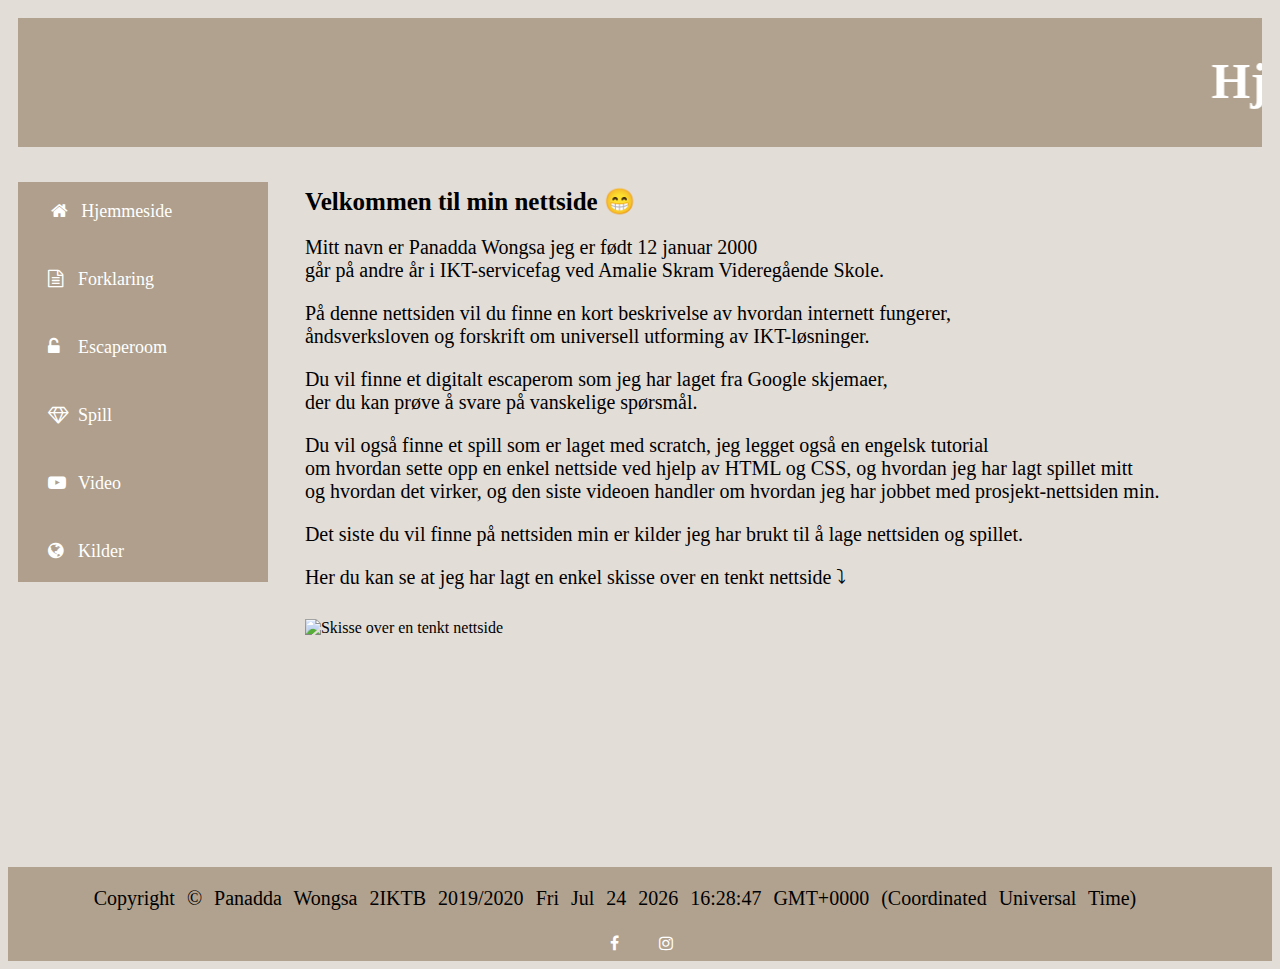
==== index.html @ f007ed19 "Add files via upload" ====
<!DOCTYPE html>
<html>
<head>
<meta http-equiv="Content-Type" content="text/html;charset=UTF-8">
<link rel="stylesheet" href="index.css">
<link rel="stylesheet" href="https://cdnjs.cloudflare.com/ajax/libs/font-awesome/4.7.0/css/font-awesome.min.css">
<title>Prosjekt nettsiden</title>
</head>
<body>
<main>
<div class="header">
  <marquee><h1>Hjemmeside</h1></marquee>
</div>

<div class="meny_venstre">
	<ul>
  <li><a href="index.html"><i class="fa fa-fw fa-home"></i>Hjemmeside</a></li>
  <li><a href="forklaring.html"><i class="fa fa-file-text-o"></i>Forklaring</a></li>
  <li><a href="escaperoom.html"><i class="fa fa-unlock-alt"></i>Escaperoom</a></li>
  <li><a href="etenkeltspill.html"><i class="fa fa-diamond"></i>Spill</a></li>
  <li><a href="video.html"><i class="fa fa-youtube-play"></i>Video</a></li>
  <li><a href="kilder.html"><i class="fa fa-globe"></i>Kilder</a></li>
  </ul>
</div>

<div class="hovedvindu">
  <h2>Velkommen til min nettside &#128513;</h2> 
  <p>Mitt navn er Panadda Wongsa jeg er født 12 januar 2000<br>
    går på andre år i IKT-servicefag ved Amalie Skram Videregående Skole.</p>
  
  <p>På denne nettsiden vil du finne en kort beskrivelse av hvordan internett fungerer,<br>
     åndsverksloven og forskrift om universell utforming av IKT-løsninger.</p>
  <p>Du vil finne et digitalt escaperom som jeg har laget fra Google skjemaer,<br>
     der du kan prøve å svare på vanskelige spørsmål.</p>
  <p>Du vil også finne et spill som er laget med scratch, jeg legget også en engelsk tutorial<br> 
     om hvordan sette opp en enkel nettside ved hjelp av HTML og CSS, og hvordan jeg har lagt spillet mitt<br>
     og hvordan det virker, og den siste videoen handler om hvordan jeg har jobbet med prosjekt-nettsiden min.</p>
  <p>Det siste du vil finne på nettsiden min er kilder jeg har brukt til å lage nettsiden og spillet.</p>

  <p>Her du kan se at jeg har lagt en enkel skisse over en tenkt nettside &#10549;</p>
  <img src="../Bilder/skisse2.png" alt="Skisse over en tenkt nettside">
</div>

<div class="footer">
   <p>Copyright &copy; Panadda Wongsa 2IKTB 2019/2020
   <script>
   document.write(Date());
   </script>
   </p>
   <a href="https://www.facebook.com/dpnddws" class="fa fa-facebook"></a>
   <a href="https://www.instagram.com/panadda.wongsa" class="fa fa-instagram"></a>
</div>
</main>
</body>
</html>
---- index.css ----
body {
  font-family: Calibri;
  background-color: #e3ddd7;
  text-align: left;
}

img {
	height: 460px;
  width: 780px;
  margin: 15px;
}

video {
  height: 460px;
  width: 780px;
  margin: 15px;
}

iframe {
	width: 640px;
  height: 450px;
  margin: 15px; 
  border: 0; 
}

main {
	display: grid; /* Definerer at sidene skal vises med grids*/
	grid-row-gap: 15px;  /*mellomrom mellom gridsene*/
}

.header {
  grid-column: 1/6;
  color: #000000;
  background-color: #B1A28F;
  text-align: center;
  margin: 10px;

} 

h1 {
  font-family: Impact;
  font-size: 50px;
  color: #ffffff;
}

h2 {
  color: #000000;
  font-size: 25px;
  margin: 15px;
}

p {
  color: #000000;
  font-size: 20px;
  margin: 15px;
  padding-right: 50px;
  padding-top: 5px;

}

span {
  font-size: 50px;
  padding: 120px;
}

.meny_venstre {
  grid-column: 1;
  grid-row: 2;
  font-size: 18px;
  padding: 10px;
  font-family: 'Times New Roman', Times, serif;
}


ul {
  list-style-type: none;
  margin: 0;
  padding: 0;
  width: 250px;
  height: 400px;
  background-color: #AF9F8C;
}

li a {
  display: block;
  padding: 10px 20px;
  text-decoration: none;
  margin-bottom: 10px;
  color: white;
}

/* Change the link color on hover */
li a:hover {
  background-color: #ffffff;
  color: black;
}
  
.hovedvindu {
  grid-column: 2/6;
  grid-row: 2/6; 
  color:black;
  text-align: left;
}

a:link {
  color: #ffffff;
  text-decoration: none;
}

a:hover {
  color: #000000;
}

.footer {
  grid-column-start: 1;
  grid-column-end: 6;
  word-spacing: 7px;
  background-color: #B1A28F;
  text-align: center;
  margin-top: 200px;
}

/* icons */
.fa {
  padding: 10px;
  width: 20px;
  text-decoration: none;
}

.fa-facebook {
  color: white;
}

.fa-instagram {
 color: white;
}
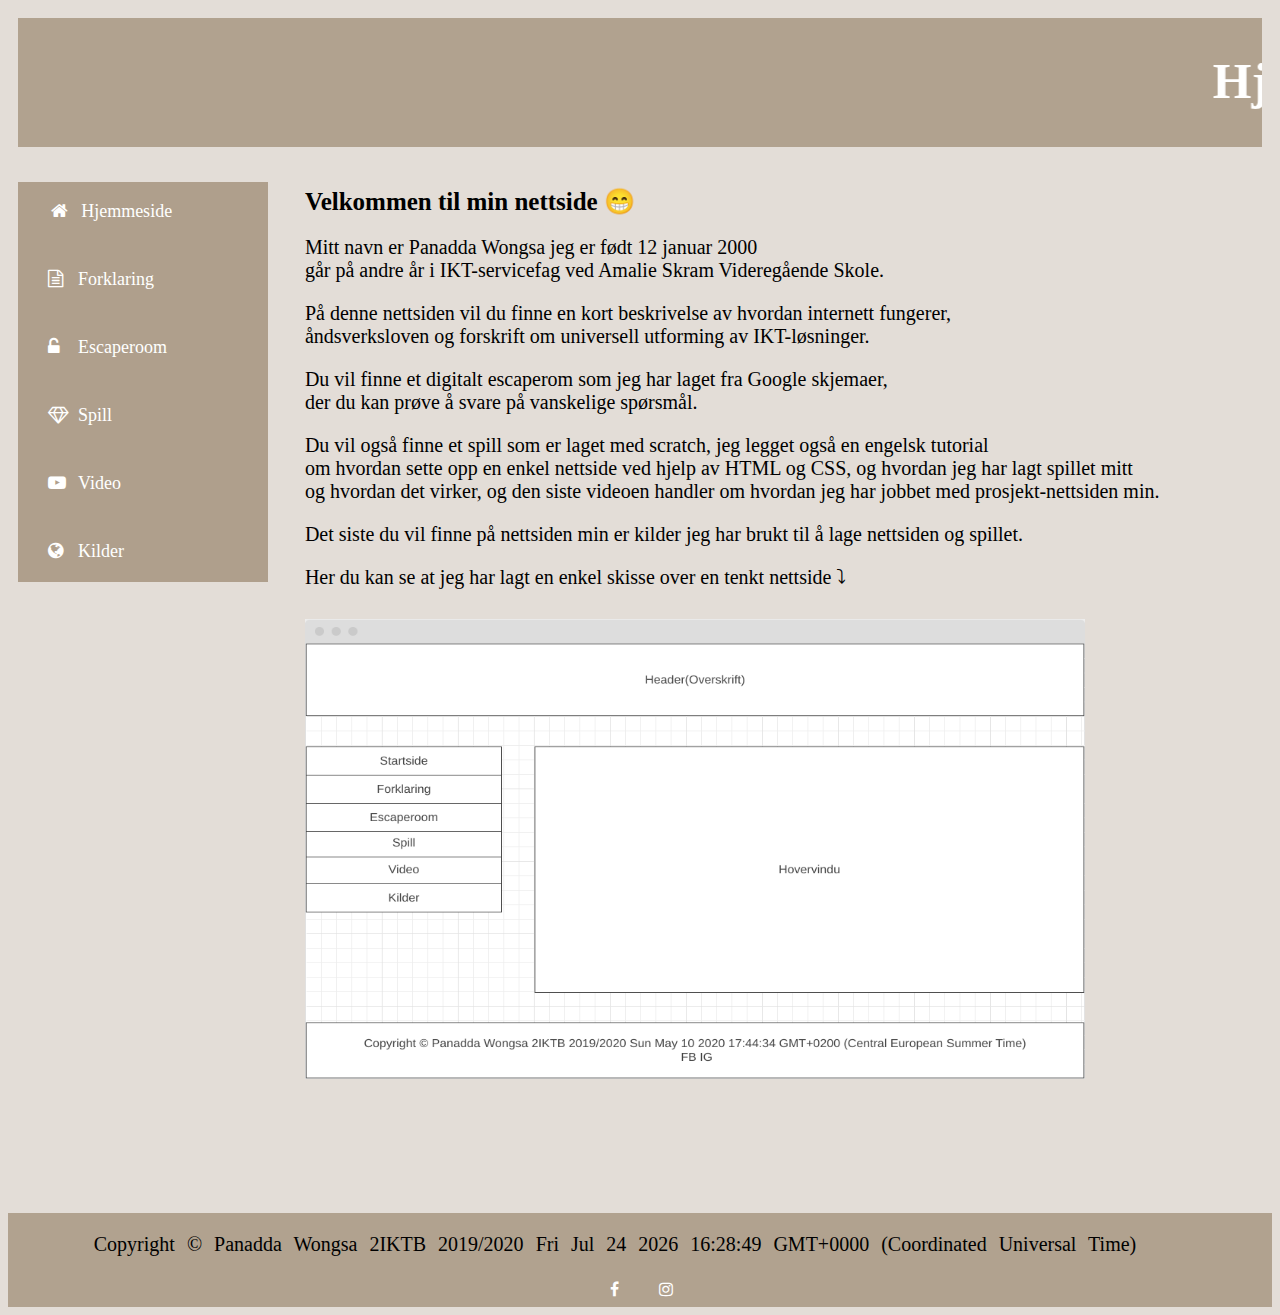
==== commit 9e44f600: "Update index.html" ====
--- a/index.html
+++ b/index.html
@@ -13,7 +13,7 @@
 </div>
 
 <div class="meny_venstre">
-	<ul>
+  <ul>
   <li><a href="index.html"><i class="fa fa-fw fa-home"></i>Hjemmeside</a></li>
   <li><a href="forklaring.html"><i class="fa fa-file-text-o"></i>Forklaring</a></li>
   <li><a href="escaperoom.html"><i class="fa fa-unlock-alt"></i>Escaperoom</a></li>
@@ -38,7 +38,7 @@
   <p>Det siste du vil finne på nettsiden min er kilder jeg har brukt til å lage nettsiden og spillet.</p>
 
   <p>Her du kan se at jeg har lagt en enkel skisse over en tenkt nettside &#10549;</p>
-  <img src="../Bilder/skisse2.png" alt="Skisse over en tenkt nettside">
+  <img src="skisse2.png" alt="Skisse over en tenkt nettside">
 </div>
 
 <div class="footer">
--- a/index.css
+++ b/index.css
@@ -5,27 +5,21 @@
 }
 
 img {
-	height: 460px;
-  width: 780px;
-  margin: 15px;
-}
-
-video {
   height: 460px;
   width: 780px;
   margin: 15px;
 }
 
 iframe {
-	width: 640px;
+  width: 640px;
   height: 450px;
   margin: 15px; 
   border: 0; 
 }
 
 main {
-	display: grid; /* Definerer at sidene skal vises med grids*/
-	grid-row-gap: 15px;  /*mellomrom mellom gridsene*/
+  display: grid; /* Definerer at sidene skal vises med grids*/
+  grid-row-gap: 15px;  /*mellomrom mellom gridsene*/
 }
 
 .header {
@@ -117,7 +111,7 @@
   word-spacing: 7px;
   background-color: #B1A28F;
   text-align: center;
-  margin-top: 200px;
+  margin-top: 100px;
 }
 
 /* icons */
@@ -133,4 +127,4 @@
 
 .fa-instagram {
  color: white;
-}+}
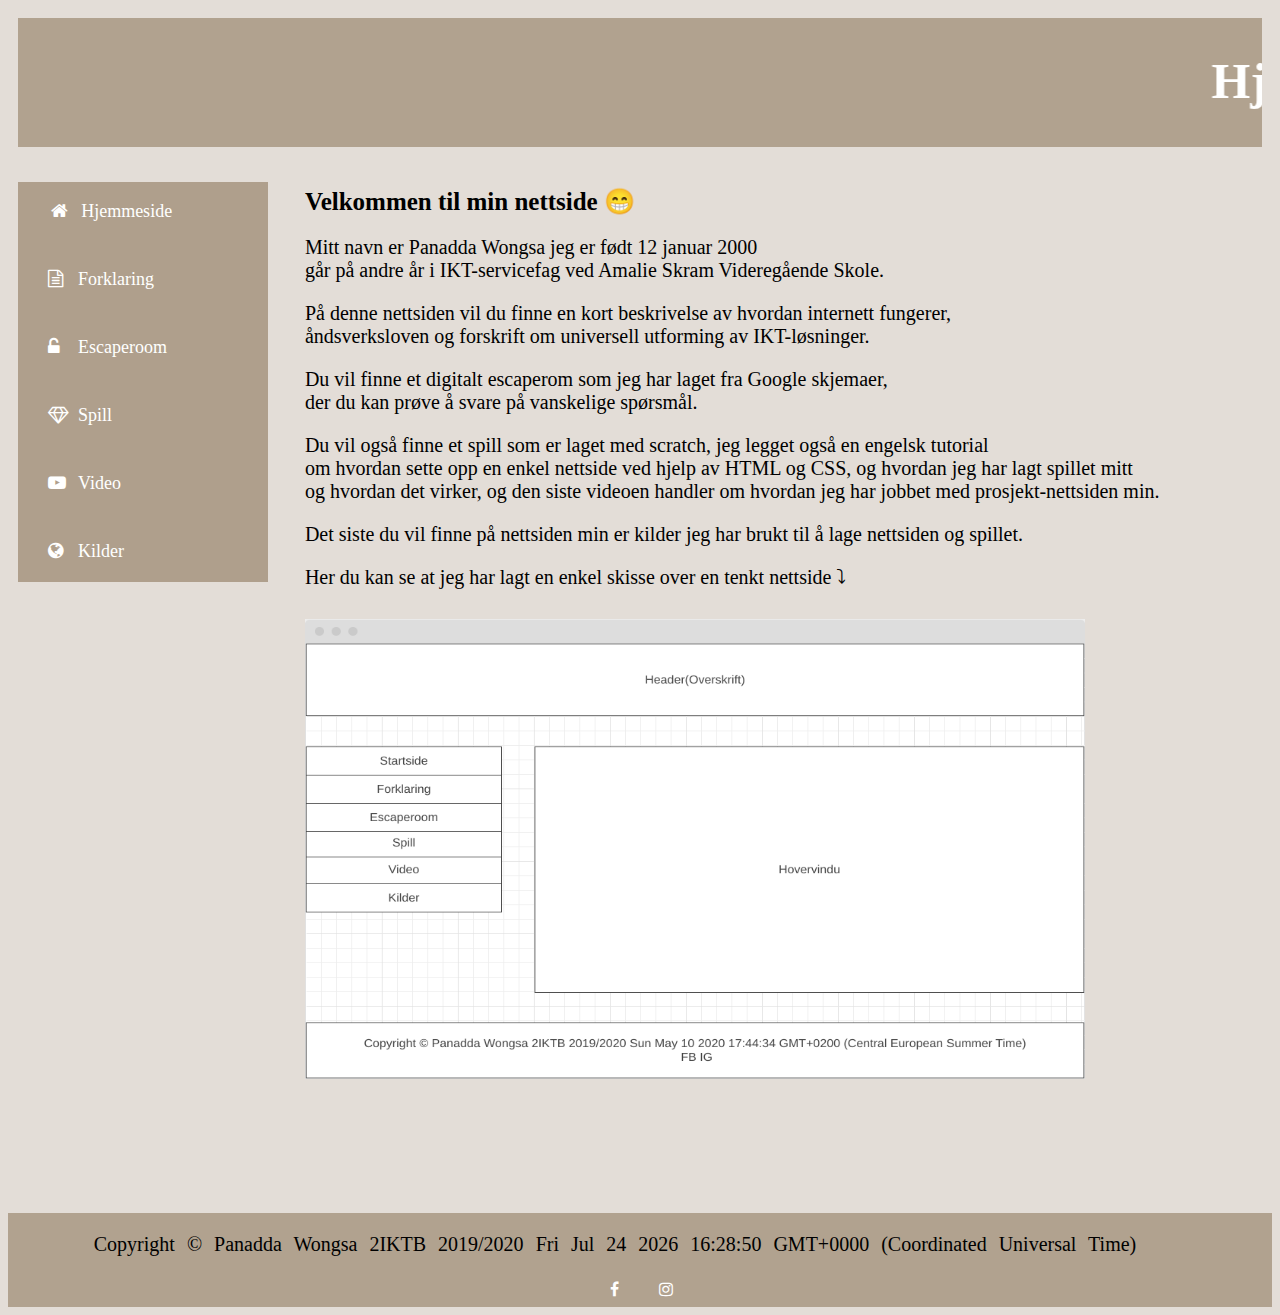
==== commit 7a3a4c8f: "Update index.html" ====
--- a/index.html
+++ b/index.html
@@ -1,8 +1,10 @@
 <!DOCTYPE html>
+<meta charset="UTF-8">
+<html lang="nb-NO" class="">
 <html>
 <head>
-<meta http-equiv="Content-Type" content="text/html;charset=UTF-8">
 <link rel="stylesheet" href="index.css">
+<meta name="viewport" content="width=device-width, initial-scale=1">
 <link rel="stylesheet" href="https://cdnjs.cloudflare.com/ajax/libs/font-awesome/4.7.0/css/font-awesome.min.css">
 <title>Prosjekt nettsiden</title>
 </head>
--- a/index.css
+++ b/index.css
@@ -1,3 +1,18 @@
+/* For mobile phones: */
+[class*="main"] {
+	 width: 100%;
+}
+  
+@media only screen and (min-width: 600px) {
+   /* For tablets: */
+   main {width: 100%;}
+}
+
+@media only screen and (min-width: 768px) {
+   /* For desktop: */
+   main {width: 100%;}
+}
+
 body {
   font-family: Calibri;
   background-color: #e3ddd7;
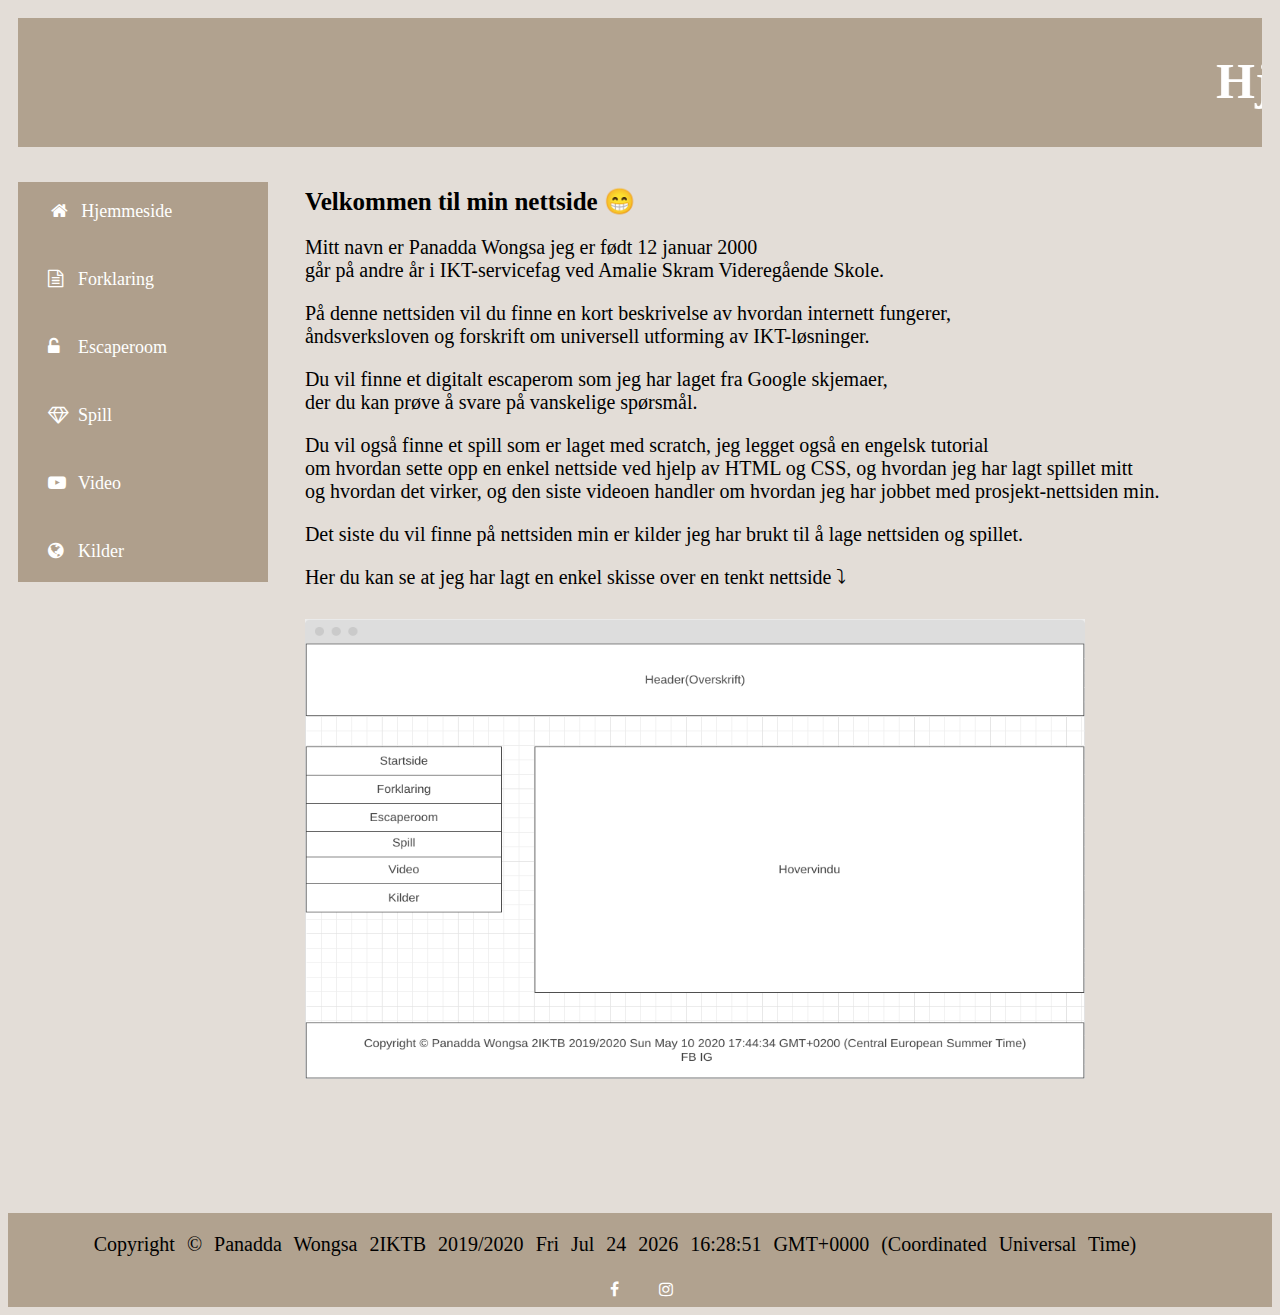
==== commit 4d3f555d: "Update index.html" ====
--- a/index.html
+++ b/index.html
@@ -1,9 +1,8 @@
 <!DOCTYPE html>
-<meta charset="UTF-8">
-<html lang="nb-NO" class="">
 <html>
 <head>
 <link rel="stylesheet" href="index.css">
+<meta http-equiv="Content-Type" content="text/html;charset=UTF-8">
 <meta name="viewport" content="width=device-width, initial-scale=1">
 <link rel="stylesheet" href="https://cdnjs.cloudflare.com/ajax/libs/font-awesome/4.7.0/css/font-awesome.min.css">
 <title>Prosjekt nettsiden</title>
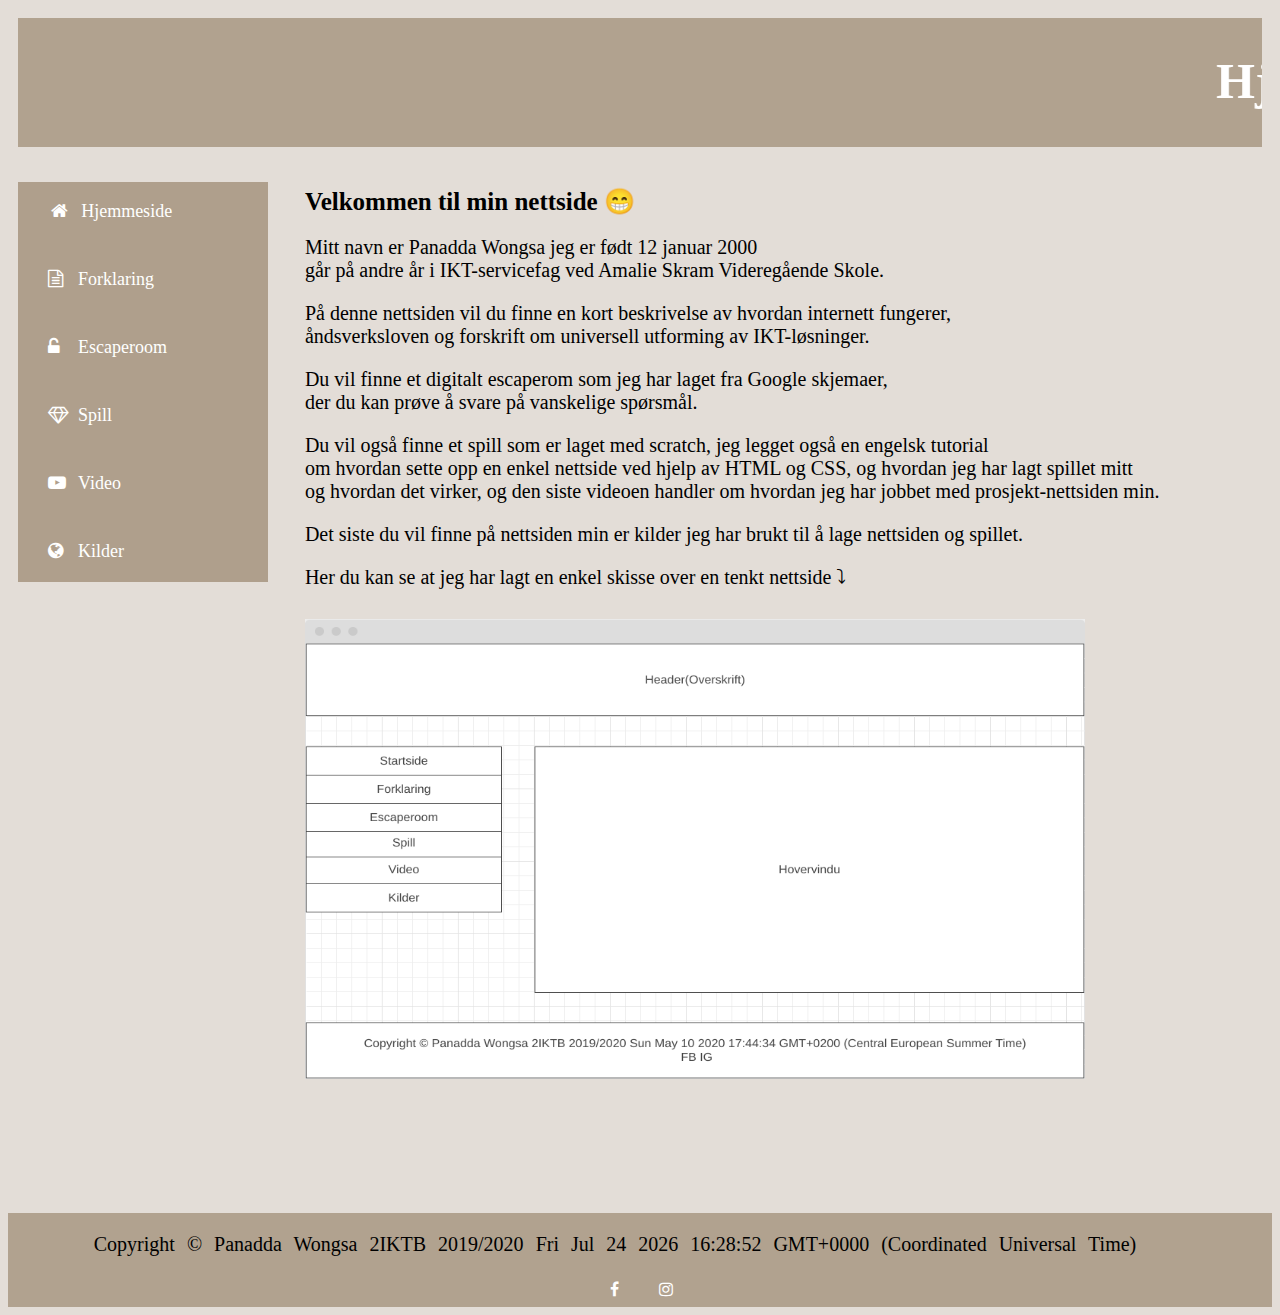
==== commit 8fa98d20: "Update index.html" ====
--- a/index.html
+++ b/index.html
@@ -3,7 +3,6 @@
 <head>
 <link rel="stylesheet" href="index.css">
 <meta http-equiv="Content-Type" content="text/html;charset=UTF-8">
-<meta name="viewport" content="width=device-width, initial-scale=1">
 <link rel="stylesheet" href="https://cdnjs.cloudflare.com/ajax/libs/font-awesome/4.7.0/css/font-awesome.min.css">
 <title>Prosjekt nettsiden</title>
 </head>
--- a/index.css
+++ b/index.css
@@ -1,8 +1,8 @@
 /* For mobile phones: */
 [class*="main"] {
-	 width: 100%;
+	width: 100%;
 }
-  
+
 @media only screen and (min-width: 600px) {
    /* For tablets: */
    main {width: 100%;}
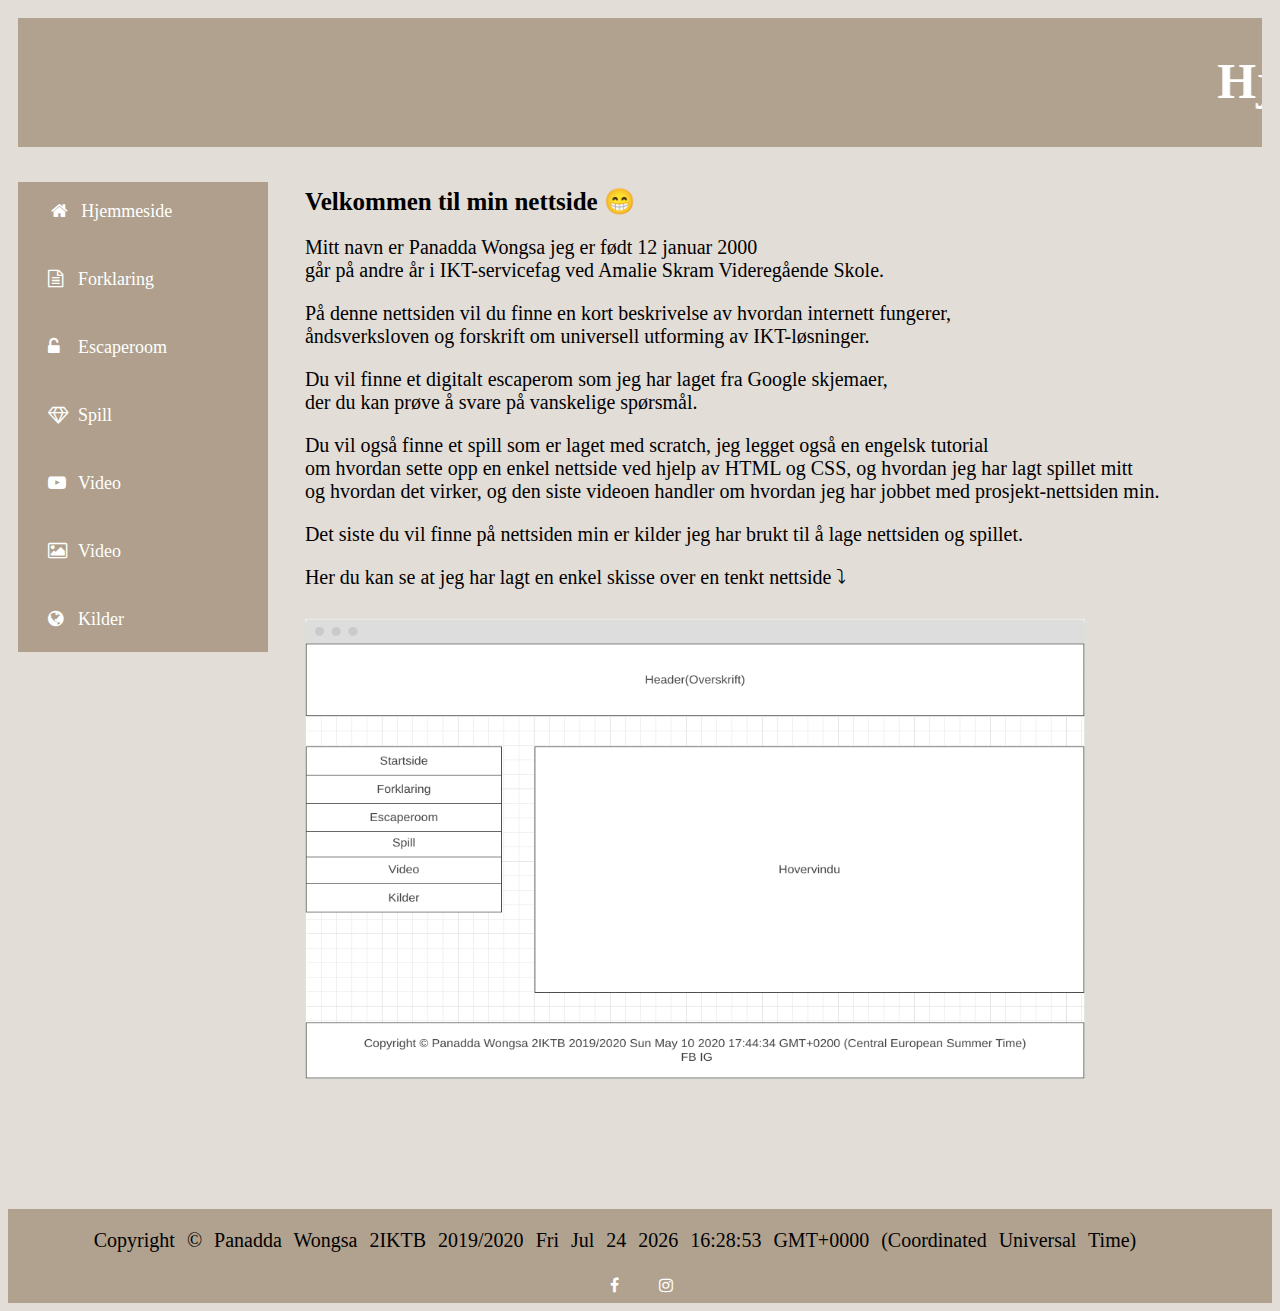
==== commit 328d5023: "Update index.html" ====
--- a/index.html
+++ b/index.html
@@ -19,6 +19,7 @@
   <li><a href="escaperoom.html"><i class="fa fa-unlock-alt"></i>Escaperoom</a></li>
   <li><a href="etenkeltspill.html"><i class="fa fa-diamond"></i>Spill</a></li>
   <li><a href="video.html"><i class="fa fa-youtube-play"></i>Video</a></li>
+   <li><a href="video.html"><i class="fa fa-image"></i>Video</a></li>
   <li><a href="kilder.html"><i class="fa fa-globe"></i>Kilder</a></li>
   </ul>
 </div>
--- a/index.css
+++ b/index.css
@@ -1,18 +1,3 @@
-/* For mobile phones: */
-[class*="main"] {
-	width: 100%;
-}
-
-@media only screen and (min-width: 600px) {
-   /* For tablets: */
-   main {width: 100%;}
-}
-
-@media only screen and (min-width: 768px) {
-   /* For desktop: */
-   main {width: 100%;}
-}
-
 body {
   font-family: Calibri;
   background-color: #e3ddd7;
@@ -20,21 +5,22 @@
 }
 
 img {
-  height: 460px;
+	height: 460px;
   width: 780px;
   margin: 15px;
+  vertical-align: middle;
 }
 
 iframe {
-  width: 640px;
+	width: 640px;
   height: 450px;
   margin: 15px; 
   border: 0; 
 }
 
 main {
-  display: grid; /* Definerer at sidene skal vises med grids*/
-  grid-row-gap: 15px;  /*mellomrom mellom gridsene*/
+	display: grid; /* Definerer at sidene skal vises med grids*/
+	grid-row-gap: 15px;  /*mellomrom mellom gridsene*/
 }
 
 .header {
@@ -67,6 +53,18 @@
 
 }
 
+div.polaroid {
+  width: 75%;
+  background-color: white;
+  box-shadow: 0 4px 8px 0 rgba(0, 0, 0, 0.2), 0 6px 20px 0 rgba(0, 0, 0, 0.19);
+  margin-bottom: 25px;
+}
+
+div.container {
+  text-align: center;
+  padding: 10px 20px;
+}
+
 span {
   font-size: 50px;
   padding: 120px;
@@ -86,7 +84,7 @@
   margin: 0;
   padding: 0;
   width: 250px;
-  height: 400px;
+  height: 470px;
   background-color: #AF9F8C;
 }
 
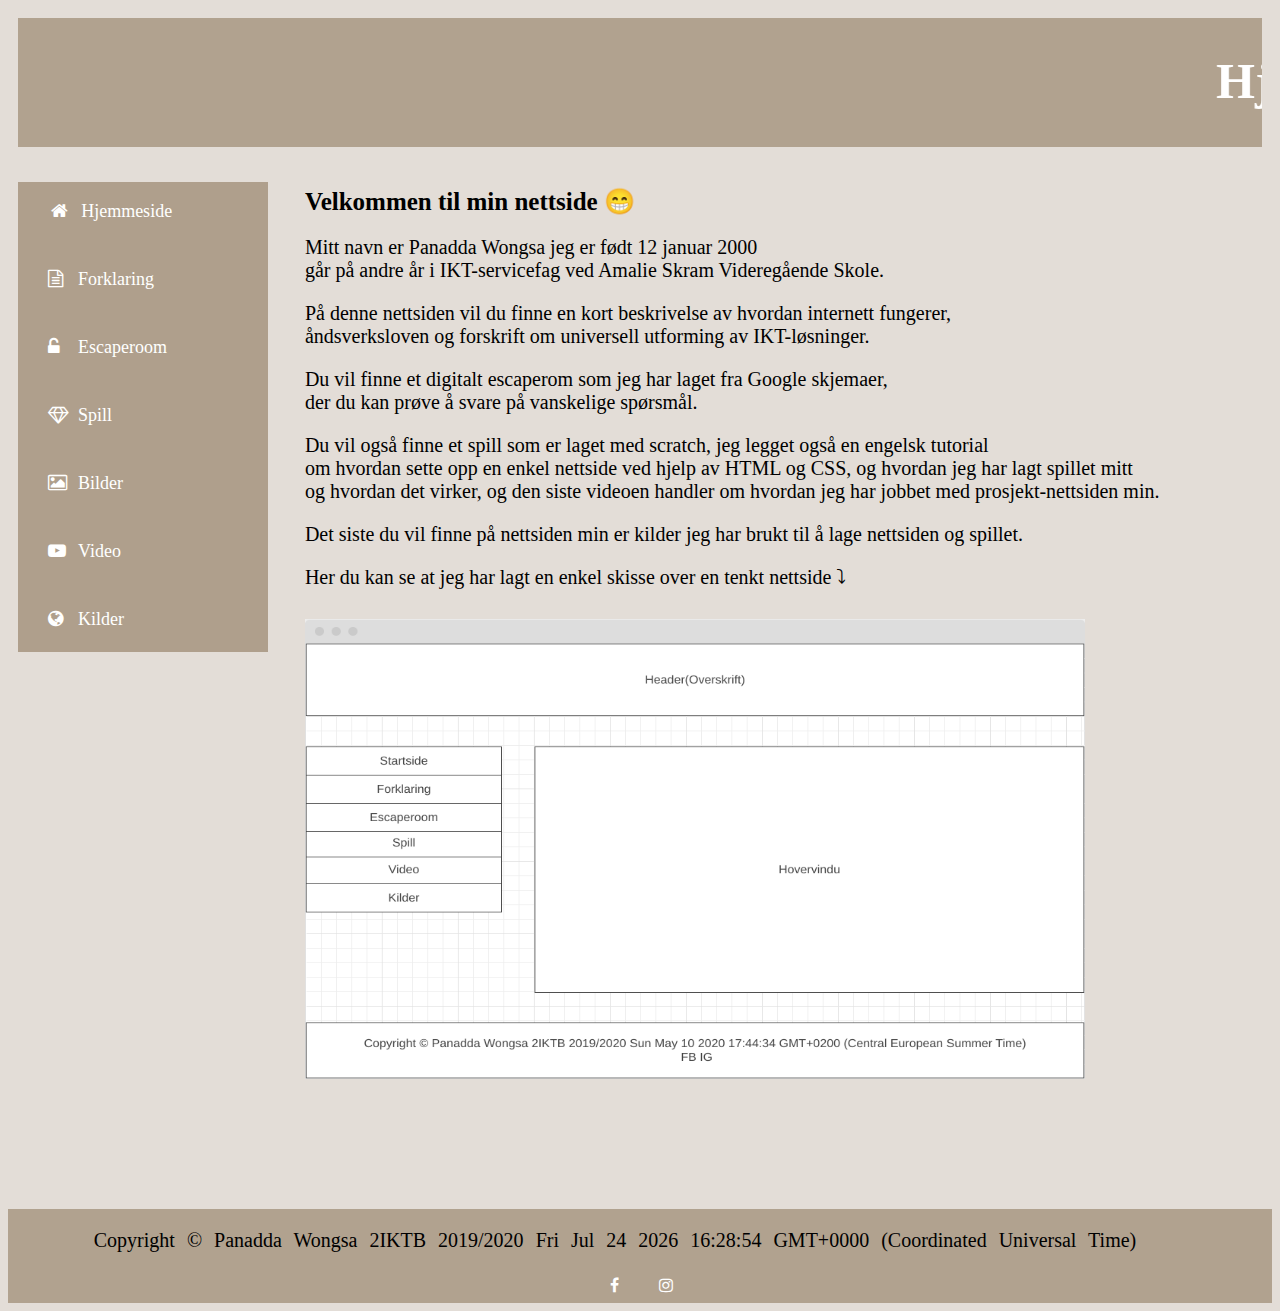
==== commit 6ce00f4d: "Update index.html" ====
--- a/index.html
+++ b/index.html
@@ -18,8 +18,8 @@
   <li><a href="forklaring.html"><i class="fa fa-file-text-o"></i>Forklaring</a></li>
   <li><a href="escaperoom.html"><i class="fa fa-unlock-alt"></i>Escaperoom</a></li>
   <li><a href="etenkeltspill.html"><i class="fa fa-diamond"></i>Spill</a></li>
+  <li><a href="bilder.html"><i class="fa fa-image"></i>Bilder</a></li>
   <li><a href="video.html"><i class="fa fa-youtube-play"></i>Video</a></li>
-   <li><a href="video.html"><i class="fa fa-image"></i>Video</a></li>
   <li><a href="kilder.html"><i class="fa fa-globe"></i>Kilder</a></li>
   </ul>
 </div>
